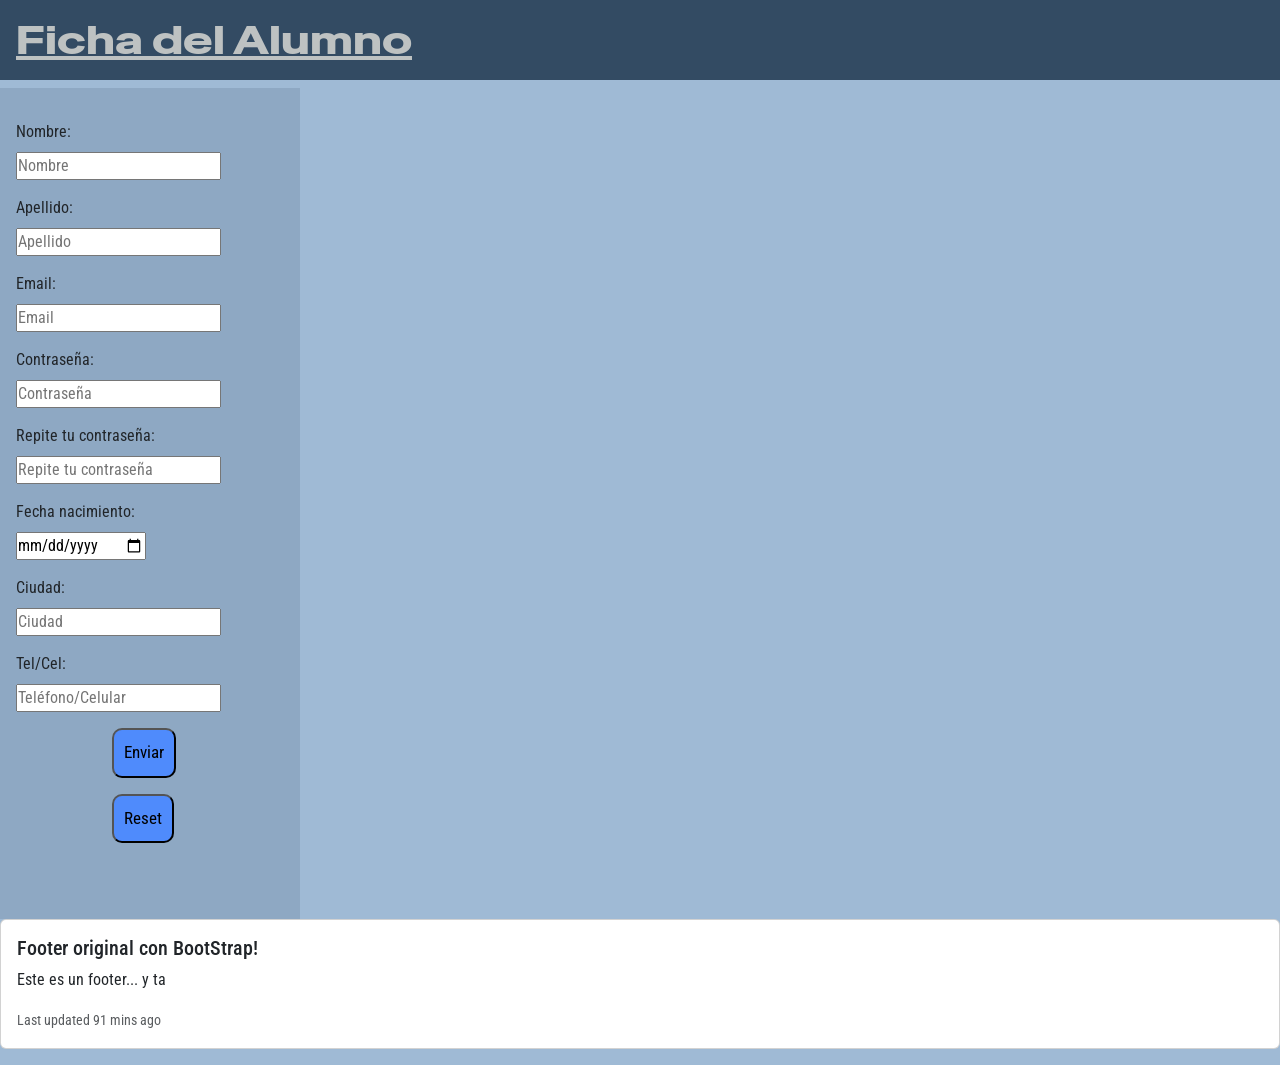
==== index.html @ 5569c93b "Carpetas corregidas" ====
<!DOCTYPE html>
<html lang="en">

<head>
    <meta charset="UTF-8">
    <meta name="viewport" content="width=device-width, initial-scale=1.0">
    <link href="https://cdn.jsdelivr.net/npm/bootstrap@5.3.7/dist/css/bootstrap.min.css" rel="stylesheet"
        integrity="sha384-LN+7fdVzj6u52u30Kp6M/trliBMCMKTyK833zpbD+pXdCLuTusPj697FH4R/5mcr" crossorigin="anonymous">
    <link rel="stylesheet" href="style.css">
    <title>Ficha</title>
</head>

<body>
    <h1>Ficha del Alumno</h1>
    <div class="flex">
        <form id="form">
            <label for="nombre">Nombre:</label>
            <input type="text" id="nombre" required placeholder="Nombre">
            <label for="apellido">Apellido:</label>
            <input type="text" name="" id="apellido" required placeholder="Apellido">
            <label for="email">Email:</label>
            <input type="email" name="" id="email" required placeholder="Email">
            <label for="contrasena">Contraseña:</label>
            <input type="password" name="" id="contrasena" required placeholder="Contraseña">
            <label for="repcontrasena">Repite tu contraseña:</label>
            <input type="password" name="" id="repcontrasena"  type="password" required placeholder="Repite tu contraseña">
            <label for="fnac">Fecha nacimiento:</label>
            <input type="date" name="" id="fnac" required placeholder="Fecha de nacimiento">
            <label for="ciudad">Ciudad:</label>
            <input type="text" name="" id="ciudad" required placeholder="Ciudad">
            <label for="tel">Tel/Cel:</label>
            <input type="text" name="" id="tel" required placeholder="Teléfono/Celular">

            <input id="envFormulario" type="submit" value="Enviar"></input>
            <input id="envFormulario" type="reset"></input>
        
            <div id="mensaje" style="color:red;"></div>

        </form>

        <div class="respuesta">
            <p id="nameResp"></p>
            <p id="apellidoResp"></p>
            <p id="emailResp"></p>
            <p id="contrasenaResp"></p>
            <p id="fnacResp"></p>
            <p id="ciudadResp"></p>
            <p id="telResp"></p>
        </div>
    </div>

    <div class="card mb-3">
        <div class="card-body">
            <h5 class="card-title">Footer original con BootStrap!</h5>
            <p class="card-text">Este es un footer... y ta</p>
            <p class="card-text"><small class="text-body-secondary">Last updated 91 mins ago</small></p>
        </div>
    </div>
    <script src="https://cdn.jsdelivr.net/npm/bootstrap@5.3.7/dist/js/bootstrap.bundle.min.js"
        integrity="sha384-ndDqU0Gzau9qJ1lfW4pNLlhNTkCfHzAVBReH9diLvGRem5+R9g2FzA8ZGN954O5Q"
        crossorigin="anonymous"></script>
    <script src="app.js"></script>
</body>

</html>
---- style.css ----
@import url('https://fonts.googleapis.com/css2?family=Roboto+Condensed:ital,wght@0,100..900;1,100..900&family=Special+Gothic+Expanded+One&display=swap');

:root {
    ---colorNav: rgb(51, 75, 99);
    ---colorNForm: rgb(142, 168, 195);
    ---colorBody: rgb(159, 186, 213);
    ---fontBody: 'Roboto Condensed', sans-serif;
    ---fontTitle: 'Special Gothic Expanded One', sans-serif;

}

* {
    margin: 0;
    padding: 0;
    box-sizing: border-box;
}

body {
    background-color: var(---colorBody);
    font-family: var(---fontBody);
}

h1 {
    text-decoration: underline;
    background-color: var(---colorNav);
    font-family: var(---fontTitle);
    color: rgb(190, 194, 194);
    padding: 1rem;
}

form {
    display: flex;
    flex-direction: column;
    align-items: start;
    padding: 1rem;
    height: fit; 
    width: 300px;
    background-color: var(---colorNForm);
}

label {
    padding: 1rem 0 0.5rem 0;
}

#envFormulario {
    margin: 1rem 0 0 0;
}


#mensaje {
    padding: 10px;
    margin: 20px ;
    margin-left: 40px;
    text-align: center;
    border-radius: 10px;
    transition: 1s;
}

#mensaje:hover {
    background-color: rgba(0, 0, 0, 0.103);
    transition: 1s;
}


#envFormulario {
    padding: 10px;
    background-color: rgb(79, 139, 252);
    font-size: 17px;
    margin-left: 36%;
    border-radius: 10px;
    transition: 1s;
}

#envFormulario:hover {
    scale: 1.1;
    color: aliceblue;
    background-color: rgb(45, 102, 207);
    transition: 1s;
}

.flex{
    display: flex;
    /* justify-content: space-between; */
}

.respuesta {
    padding: 20px;
    margin-left: 10px;
}
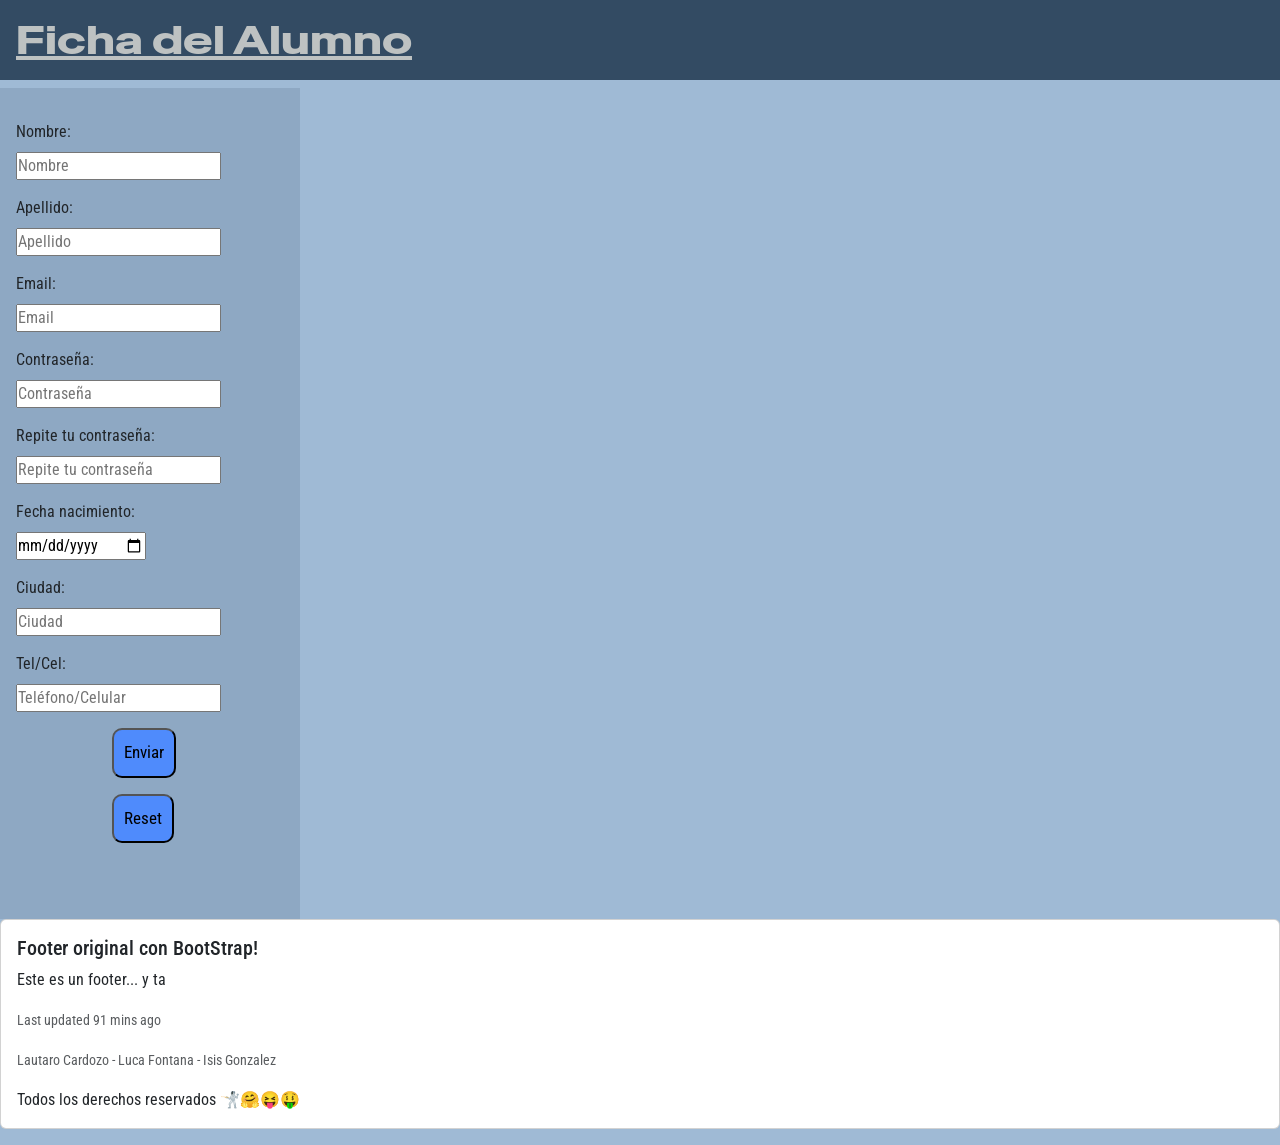
==== commit 1202c567: "ADD: regex para contraseña" ====
--- a/index.html
+++ b/index.html
@@ -54,6 +54,8 @@
             <h5 class="card-title">Footer original con BootStrap!</h5>
             <p class="card-text">Este es un footer... y ta</p>
             <p class="card-text"><small class="text-body-secondary">Last updated 91 mins ago</small></p>
+            <p class="card-text"><small class="text-body-secondary">Lautaro Cardozo - Luca Fontana - Isis Gonzalez</small></p>
+            <p class="card-text">Todos los derechos reservados 🤺🤗😝🤑</p>
         </div>
     </div>
     <script src="https://cdn.jsdelivr.net/npm/bootstrap@5.3.7/dist/js/bootstrap.bundle.min.js"
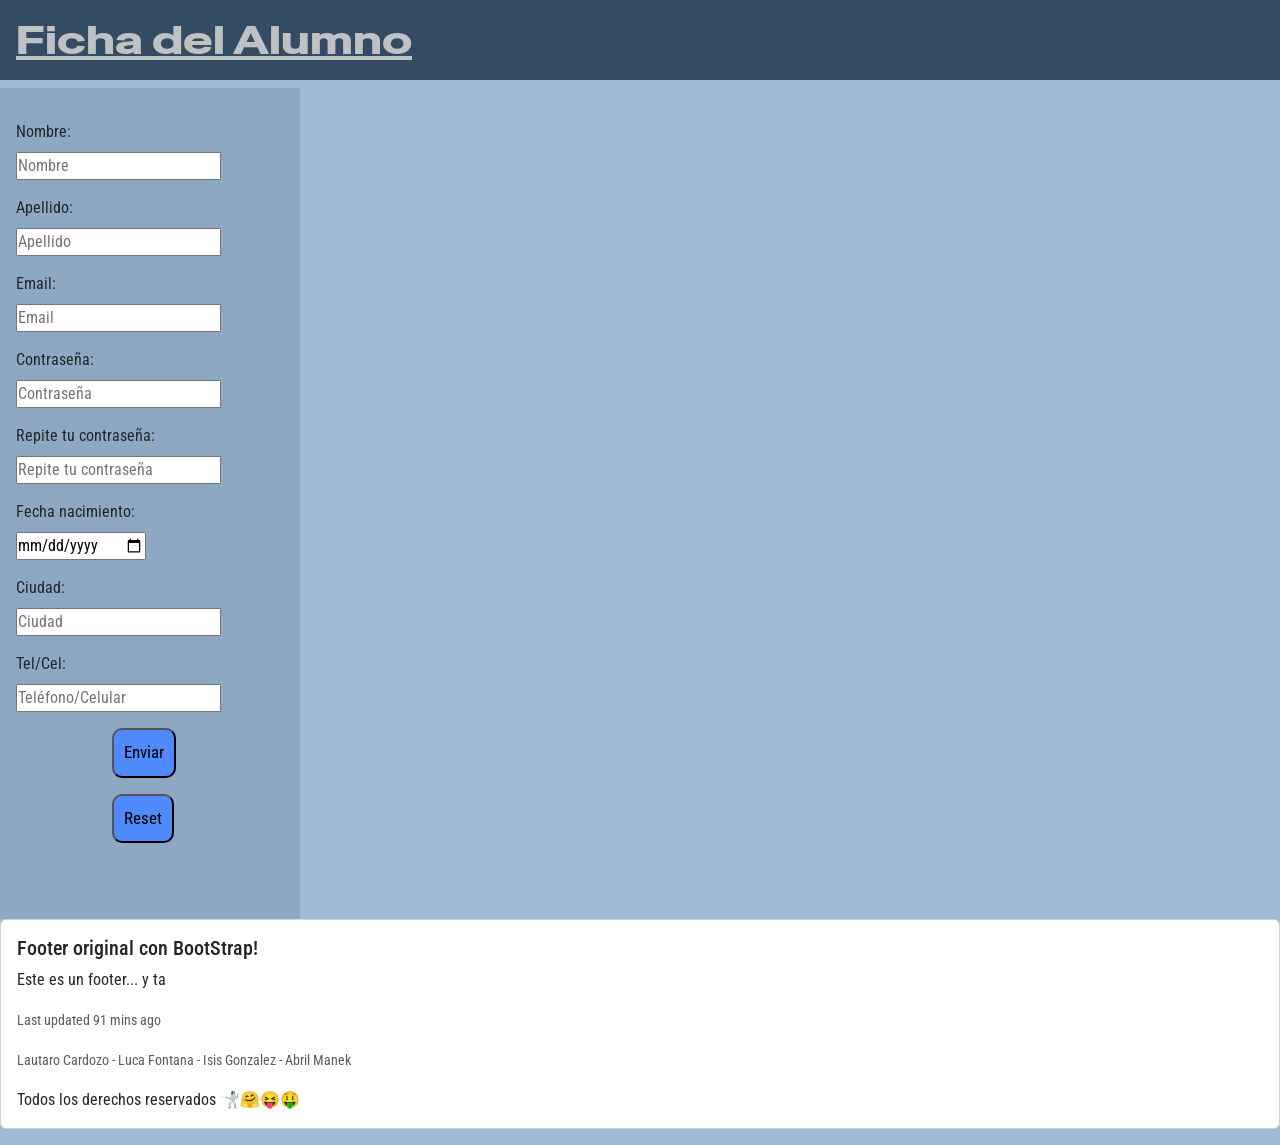
==== commit 56a4995c: "cambios en el footer" ====
--- a/index.html
+++ b/index.html
@@ -54,7 +54,7 @@
             <h5 class="card-title">Footer original con BootStrap!</h5>
             <p class="card-text">Este es un footer... y ta</p>
             <p class="card-text"><small class="text-body-secondary">Last updated 91 mins ago</small></p>
-            <p class="card-text"><small class="text-body-secondary">Lautaro Cardozo - Luca Fontana - Isis Gonzalez</small></p>
+            <p class="card-text"><small class="text-body-secondary">Lautaro Cardozo - Luca Fontana - Isis Gonzalez - Abril Manek</small></p>
             <p class="card-text">Todos los derechos reservados 🤺🤗😝🤑</p>
         </div>
     </div>
